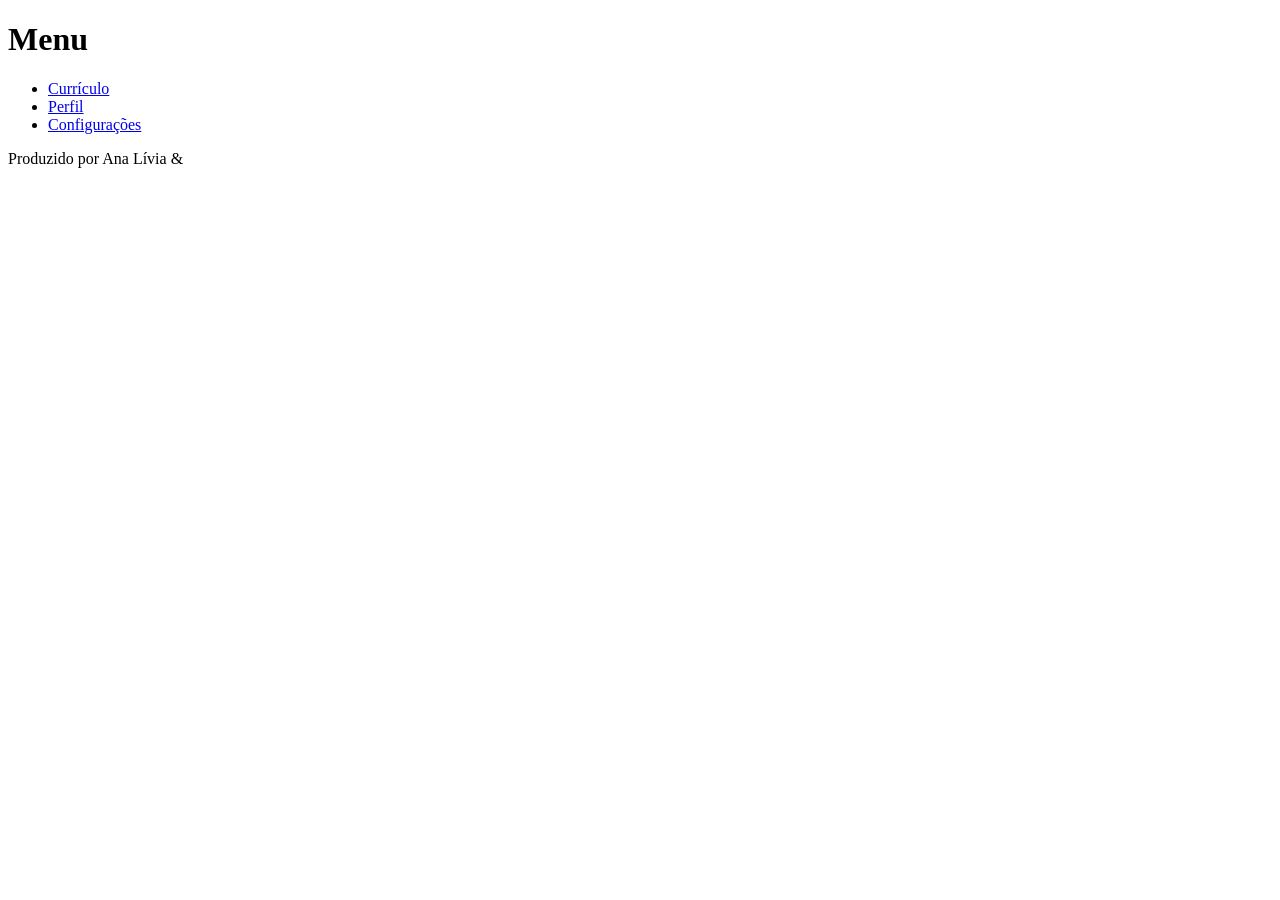
==== AMS/PW1/Currículo/index.html @ 9ed923ac "Add files via upload" ====
<!DOCTYPE html>
<html lang="pt-br">
<head>
	<meta charset="UTF-8">
	<meta name="viewport" content="width=device-width, initial-scale=1.0">
    <meta name="author" content="Ana Lívia">
    <meta name="description" content="Menu do currículo da Ana Lívia"
    <meta name="keywords" content="currículo, curso ams,HTML 5, CSS 3">
	<title>Menu do Currículo</title>
</head>
<body>
	<main>
        <header>
            <h1> Menu </h1>
        </header>
        <section>
            <nav>
                <ul>
                  <li><a href="Pages/curriculo.html">Currículo</a></li>
                  <li><a href="Pages/perfil.html">Perfil</a></li>
                  <li><a href="Pages/config.html">Configurações</a></li>  
                </ul>
            </nav>
        </section>
        <footer>
            <p>Produzido por Ana Lívia &
            </p>
        </footer>
    </main>
</body>
</html>
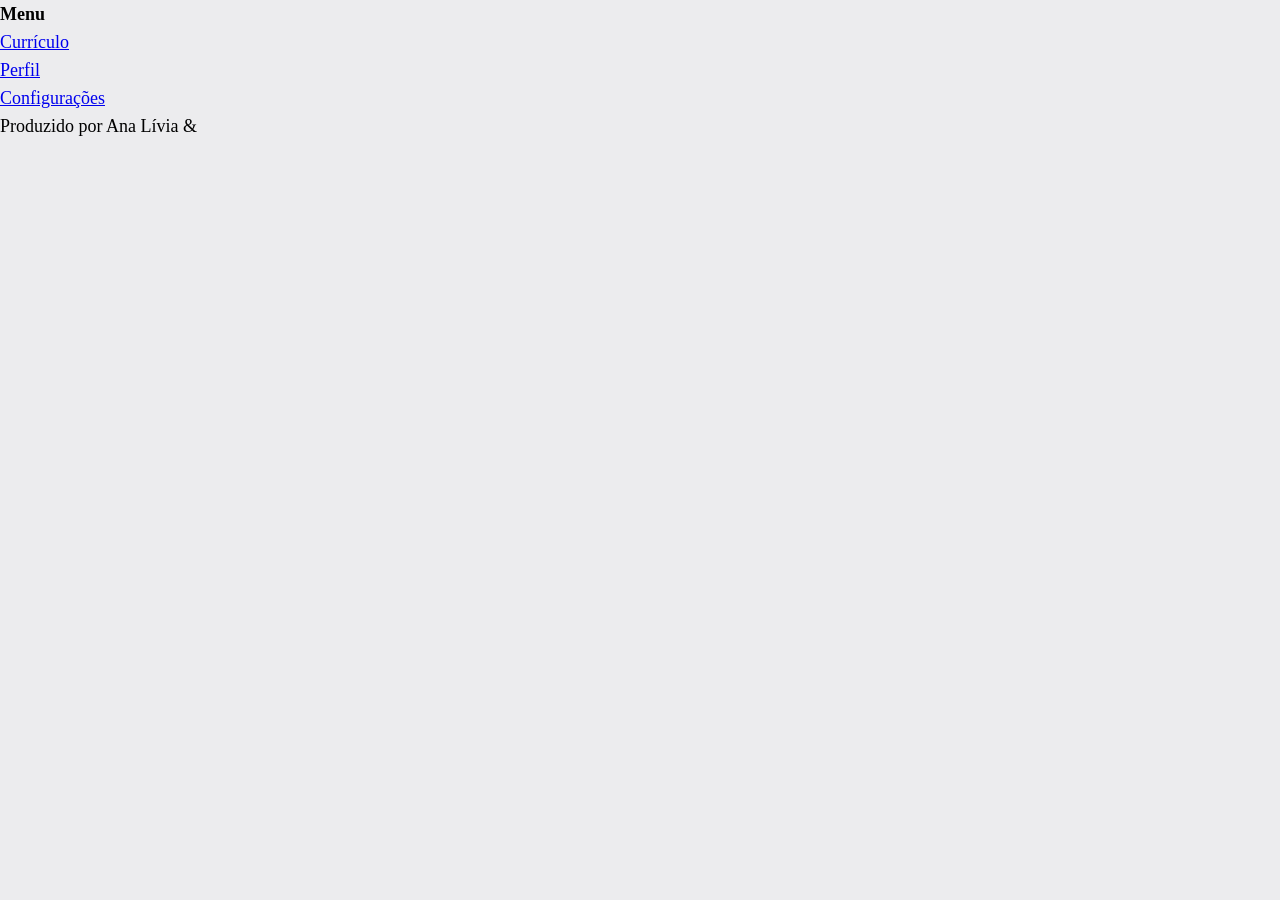
==== commit 16590eb4: "Add files via upload" ====
--- a/AMS/PW1/Currículo/index.html
+++ b/AMS/PW1/Currículo/index.html
@@ -6,6 +6,7 @@
     <meta name="author" content="Ana Lívia">
     <meta name="description" content="Menu do currículo da Ana Lívia"
     <meta name="keywords" content="currículo, curso ams,HTML 5, CSS 3">
+    <link rel="stylesheet" href="CSS/stayle.css">
 	<title>Menu do Currículo</title>
 </head>
 <body>
@@ -16,9 +17,9 @@
         <section>
             <nav>
                 <ul>
-                  <li><a href="Pages/curriculo.html">Currículo</a></li>
-                  <li><a href="Pages/perfil.html">Perfil</a></li>
-                  <li><a href="Pages/config.html">Configurações</a></li>  
+                <li><a href="Pages/curriculo.html">Currículo</a></li>
+                <li><a href="Pages/perfil.html">Perfil</a></li>
+                <li><a href="Pages/config.html">Configurações</a></li>  
                 </ul>
             </nav>
         </section>
--- a/AMS/PW1/Currículo/CSS/stayle.css
+++ b/AMS/PW1/Currículo/CSS/stayle.css
@@ -0,0 +1,36 @@
+@charset "UTF-8";
+
+:root{
+     /* Cores */
+    --cor-fundo: #ececee; 
+    --cor-header: #004d40;
+    --cor-footer: #009688; 
+    --cor-texto: #222; 
+    --cor-borda: #cecece; 
+    --cor-sombra: #ccc; 
+    --cor-branca: #fff; 
+
+    /* Fontes */ 
+    --fontes-padrao: Arial, Tahoma, Verdana; 
+
+    /* Tamanhos */ 
+    --font-base: 18px;
+    --line-base: 28px;
+    --radius: 5px;    
+
+    /* Espaçamento */ 
+    --espaço-padrao: 10px
+    }
+/*Configuração global(reset da página) */
+    *{
+        margin: 0px;
+        padding: 0px;
+        font-family: var(--fonte-padrao);
+        font-size: var(--font-base);
+        line-height: var(--line-base);
+    }
+
+html, body{
+    height: 100px;
+    background: var(--cor-fundo);
+}
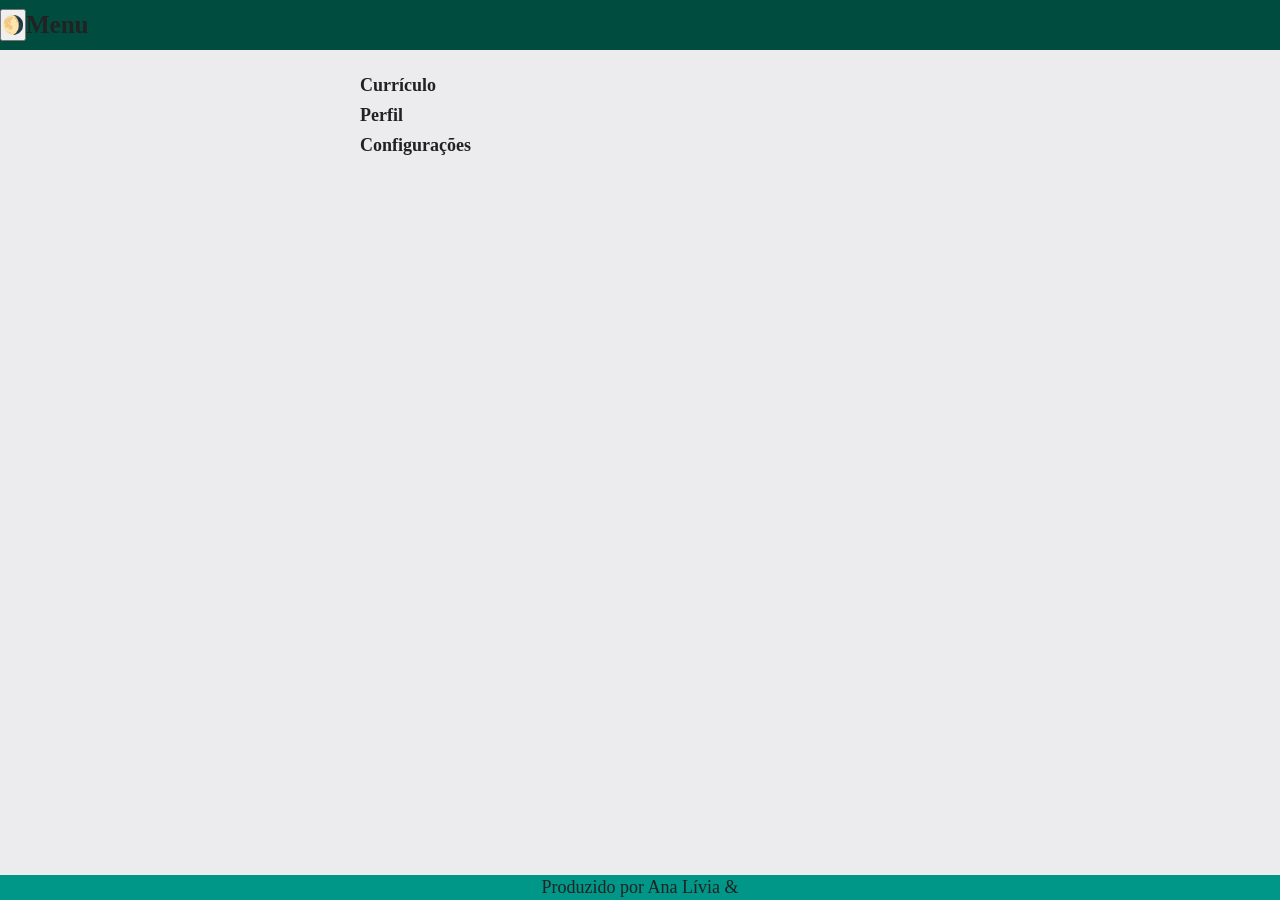
==== commit 426c3aae: "Add files via upload" ====
--- a/AMS/PW1/Currículo/index.html
+++ b/AMS/PW1/Currículo/index.html
@@ -7,11 +7,14 @@
     <meta name="description" content="Menu do currículo da Ana Lívia"
     <meta name="keywords" content="currículo, curso ams,HTML 5, CSS 3">
     <link rel="stylesheet" href="CSS/stayle.css">
+    <link rel="stylesheet" href="CSS/dark.css">
+    <link rel="shortcut icon" href="icons/icons8-currículo-64.png" type="image/x-icon">
 	<title>Menu do Currículo</title>
 </head>
 <body>
 	<main>
         <header>
+            <button id="\tema">🌖​</button>
             <h1> Menu </h1>
         </header>
         <section>
--- a/AMS/PW1/Currículo/CSS/stayle.css
+++ b/AMS/PW1/Currículo/CSS/stayle.css
@@ -34,3 +34,96 @@
     height: 100px;
     background: var(--cor-fundo);
 }
+
+main{
+    width: 100%;
+    height: 100%;
+}
+
+section{
+    display: block;
+    width: 640px;
+    margin: auto;
+    padding: var(--espaço-padrao);
+}
+
+header{
+    width: 100;
+    height: 50px;
+background: var(--cor-header);
+}
+
+h1{
+    text-align: center;
+    line-height: 50px;
+    font-size: 25px;
+    color: var(--cor-branca);
+}
+
+nav a {
+    text-decoration: none;
+    color: var(--cor-texto);
+    font-weight: bold;
+}
+
+nav{
+    margin-top: var(--espaço-padrao);
+}
+
+nav a:hover{
+    color: var(--cor-footer);
+}
+
+nav ul{
+    list-style: none;
+}
+
+ul li, ol li{
+    margin-left: 40px;
+    line-height: 30px;
+}
+
+footer p{
+    line-height: 25px;
+}
+
+footer{
+    width: 100%;
+    height: 25px;
+    background: var(--cor-footer);
+    color: var(--cor-branca);
+    position: absolute;
+    bottom: 0;
+    display: block;
+    clear: both;
+}
+
+h2{
+    line-height: 40px;
+}
+
+p,blockquote{
+    text-align: center;
+    line-height: 26px;
+}
+
+hr{
+    margin: var(--espaço-padrao);
+}
+
+img{
+    width: 85px;
+    position: relative;
+    margin-left: 10px;
+    margin-top: 10px;
+}
+
+figure{
+    width: 105px;
+    height: 105px;
+    background: var(--cor-branca);
+    border-radius: 75px;
+    margin: var(--espaço-padrao) auto;
+    border: 1px solid var(--cor-borda);
+    box-shadow: 0px 1px 2px var(--cor-sombra);
+}
--- a/AMS/PW1/Currículo/CSS/dark.css
+++ b/AMS/PW1/Currículo/CSS/dark.css
@@ -0,0 +1,83 @@
+:root {
+    /* MODO CLARO */
+    --cor-fundo: #ececee; 
+    --cor-header: #004d40;
+    --cor-footer: #009688; 
+    --cor-texto: #222; 
+    --cor-borda: #cecece; 
+    --cor-sombra: #ccc; 
+    --cor-branca: #fff; 
+}
+
+/* MODO ESCURO */
+.dark {
+    --cor-fundo: #121212; 
+    --cor-header: #1f1f1f;
+    --cor-footer: #2c2c2c; 
+    --cor-texto: #1f1f1f; 
+    --cor-borda: #444; 
+    --cor-sombra: #000; 
+    --cor-branca: #1e1e1e; 
+}
+
+* {
+    transition: all 0.5s ease;
+}
+
+body {
+    background: var(--cor-fundo);
+    color: var(--cor-texto);
+}   
+
+header {
+    background: var(--cor-header);
+}
+
+h1 {
+    color: var(--color-texto);
+}
+
+footer {
+    background-color: var(--cor-footer);
+    color: var(--cor-texto);
+}
+
+nav a {
+    color: var(--cor-texto);
+}
+
+nav a:hover {
+    color: var(--cor-footer);
+}
+
+figure {
+    background: var(--cor-branco);
+    border: 1px solid var(--cor-borda);
+    box-shadow: 0 1px 2px var(--cor-sombra);
+}
+
+header{
+    width: 100%;
+    height: 50px;
+    background: var(--cor-header);
+    display: flex;               /*ativa flexbox */
+    align-items: center;         /*centraliza vertical */
+    justify-content: center/     /*centraliza titulo */
+    position: relative;          /* base para
+    posicionamento */
+}
+#Tema {
+    position: absolute;
+    right: 15px;    /* posiciona o botão à direita */
+    padding: 5px 10px;
+    border: none;
+    border-radius: 5px;
+    cursor: pointer;    /* muda o cursor ao passar por cima */
+    background: var(--cor-footer);
+    color: var(--cor-branca);
+    font-size: 14px;
+    background: none;    /* remove o fundo */
+    font-size: 20px;
+    border: none;
+    cursor: pointer;
+}
